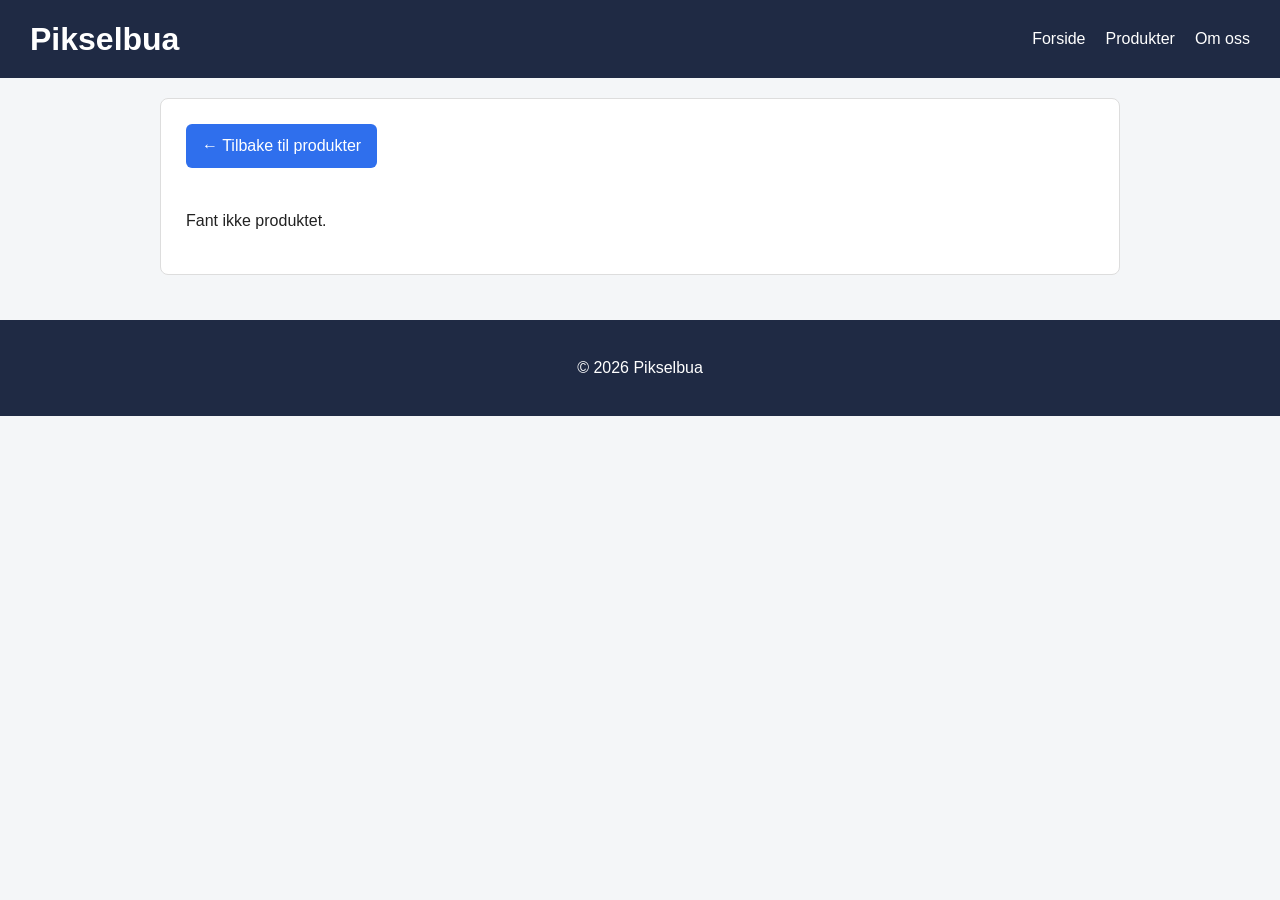
==== produkt.html @ 4d8a6fea "RAM" ====
<!DOCTYPE html>
<html lang="no">
<head>
    <meta charset="UTF-8">
    <meta name="viewport" content="width=device-width, initial-scale=1.0">
    <title>Produktdetaljer – Pikselbua</title>
    <link rel="stylesheet" href="style.css">
</head>
<body>

    <header>
        <h1>Pikselbua</h1>
        <nav>
            <a href="index.html#forside">Forside</a>
            <a href="index.html#produkter">Produkter</a>
            <a href="index.html#om-oss">Om oss</a>
        </nav>
    </header>

    <main>
        <section id="produktdetalj">
            <a href="index.html#produkter" class="knapp-lenke">&larr; Tilbake til produkter</a>
            <div id="produktVisning"></div>
        </section>
    </main>

    <footer>
        <p>&copy; 2026 Pikselbua</p>
    </footer>

    <script src="produkt.js"></script>
</body>
</html>
---- style.css ----
* {
    box-sizing: border-box;
}

body {
    margin: 0;
    font-family: Arial, Helvetica, sans-serif;
    background-color: #f4f6f8;
    color: #222;
    line-height: 1.5;
}

h1, h2, h3 {
    margin-top: 0;
}

header {
    background-color: #1f2a44;
    color: white;
    padding: 15px 30px;
    display: flex;
    justify-content: space-between;
    align-items: center;
    flex-wrap: wrap;
    gap: 10px;
}

header h1 {
    margin: 0;
}

nav {
    display: flex;
    gap: 20px;
    flex-wrap: wrap;
}

nav a {
    color: white;
    text-decoration: none;
}

nav a:hover {
    text-decoration: underline;
}

main {
    max-width: 1000px;
    margin: 0 auto;
    padding: 20px;
}

section {
    background-color: white;
    padding: 25px;
    margin-bottom: 25px;
    border-radius: 8px;
    border: 1px solid #ddd;
}

#forside {
    background-color: #e8eefc;
    text-align: center;
}

button, .knapp-lenke {
    background-color: #2f6fed;
    color: white;
    border: none;
    padding: 10px 16px;
    border-radius: 6px;
    cursor: pointer;
    font-size: 1rem;
    text-decoration: none;
    display: inline-block;
}

button:hover, .knapp-lenke:hover {
    background-color: #1d54c4;
}

.verktoy {
    display: flex;
    flex-wrap: wrap;
    gap: 10px;
    align-items: center;
    margin-bottom: 20px;
}

.verktoy select, .verktoy input {
    padding: 8px;
    border: 1px solid #aaa;
    border-radius: 4px;
    font-size: 1rem;
}

.produktliste {
    display: grid;
    grid-template-columns: repeat(auto-fill, minmax(220px, 1fr));
    gap: 20px;
}

.produkt {
    display: flex;
    flex-direction: column;
    border: 1px solid #ddd;
    border-radius: 8px;
    padding: 15px;
    background-color: #fafafa;
    text-align: left;
}

a.produkt {
    text-decoration: none;
    color: inherit;
}

.produkt:hover {
    box-shadow: 0 4px 14px rgba(0, 0, 0, 0.12);
}

.produkt img {
    width: 100%;
    height: 140px;
    object-fit: contain;
    margin-bottom: 10px;
    border-radius: 4px;
}

.produkt h3 {
    margin: 0 0 6px;
    font-size: 1.1rem;
    color: #1f2a44;
}

.vurdering {
    margin: 0 0 8px;
    font-size: 0.95rem;
}

.stjerner {
    color: #f5a623;
    letter-spacing: 1px;
}

.antall-vurd {
    color: #777;
}

.spesifikasjoner {
    margin: 0 0 12px;
    padding-left: 18px;
    font-size: 0.9rem;
    color: #444;
}

.prisboks {
    margin-top: auto;
}

.spar {
    display: inline-block;
    background-color: #ffd400;
    color: #1f2a44;
    font-weight: bold;
    padding: 2px 8px;
    border-radius: 3px;
    margin-bottom: 4px;
}

.pris {
    margin: 0;
    font-size: 2rem;
    font-weight: bold;
    color: #1f2a44;
    line-height: 1.1;
}

.forpris {
    margin: 2px 0 0;
    font-size: 0.9rem;
    color: #777;
    text-decoration: line-through;
}

.lagerstatus {
    margin: 10px 0;
    font-size: 0.9rem;
    font-weight: bold;
}

.paa-lager {
    color: #2e7d32;
}

.utsolgt {
    color: #c0392b;
}

#produktdetalj .knapp-lenke {
    margin-bottom: 25px;
}

.produkt-side {
    display: flex;
    gap: 30px;
    flex-wrap: wrap;
    align-items: flex-start;
}

.produkt-side-bilde {
    flex: 1 1 300px;
    max-width: 400px;
}

.produkt-side-bilde img {
    width: 100%;
    border-radius: 8px;
    border: 1px solid #ddd;
    background-color: #fafafa;
    padding: 20px;
}

.produkt-side-info {
    flex: 1 1 300px;
}

.produkt-side-info h2 {
    font-size: 1.8rem;
    color: #1f2a44;
    margin-bottom: 10px;
}

.beskrivelse {
    font-size: 1.05rem;
    line-height: 1.6;
    margin: 15px 0;
    color: #333;
}

footer {
    background-color: #1f2a44;
    color: white;
    text-align: center;
    padding: 20px;
}

@media (max-width: 600px) {
    header {
        flex-direction: column;
        align-items: flex-start;
    }

    main {
        padding: 10px;
    }

    .produktliste {
        grid-template-columns: 1fr;
    }
}
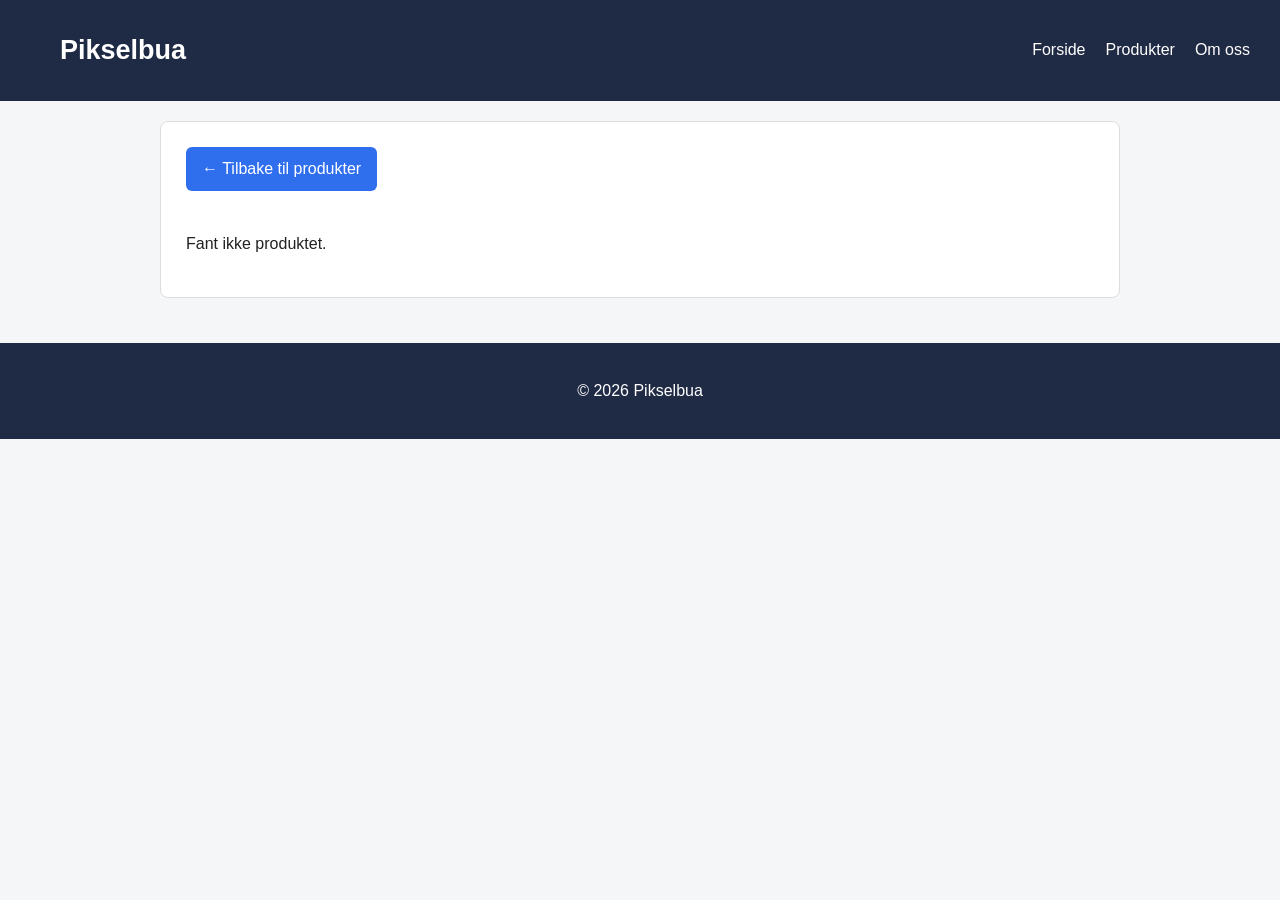
==== commit 5fab0106: "logofix" ====
--- a/produkt.html
+++ b/produkt.html
@@ -9,7 +9,7 @@
 <body>
 
     <header>
-        <h1>Pikselbua</h1>
+        <a href="index.html" id="logo" style="text-decoration: none; color: white; padding: 15px 30px;">Pikselbua</a>
         <nav>
             <a href="index.html#forside">Forside</a>
             <a href="index.html#produkter">Produkter</a>
--- a/style.css
+++ b/style.css
@@ -14,6 +14,13 @@
     margin-top: 0;
 }
 
+#logo {
+    font-size: 3vh;
+    font-weight: bold;
+    color: #1f2a44;
+    text-decoration: none;
+}
+
 header {
     background-color: #1f2a44;
     color: white;
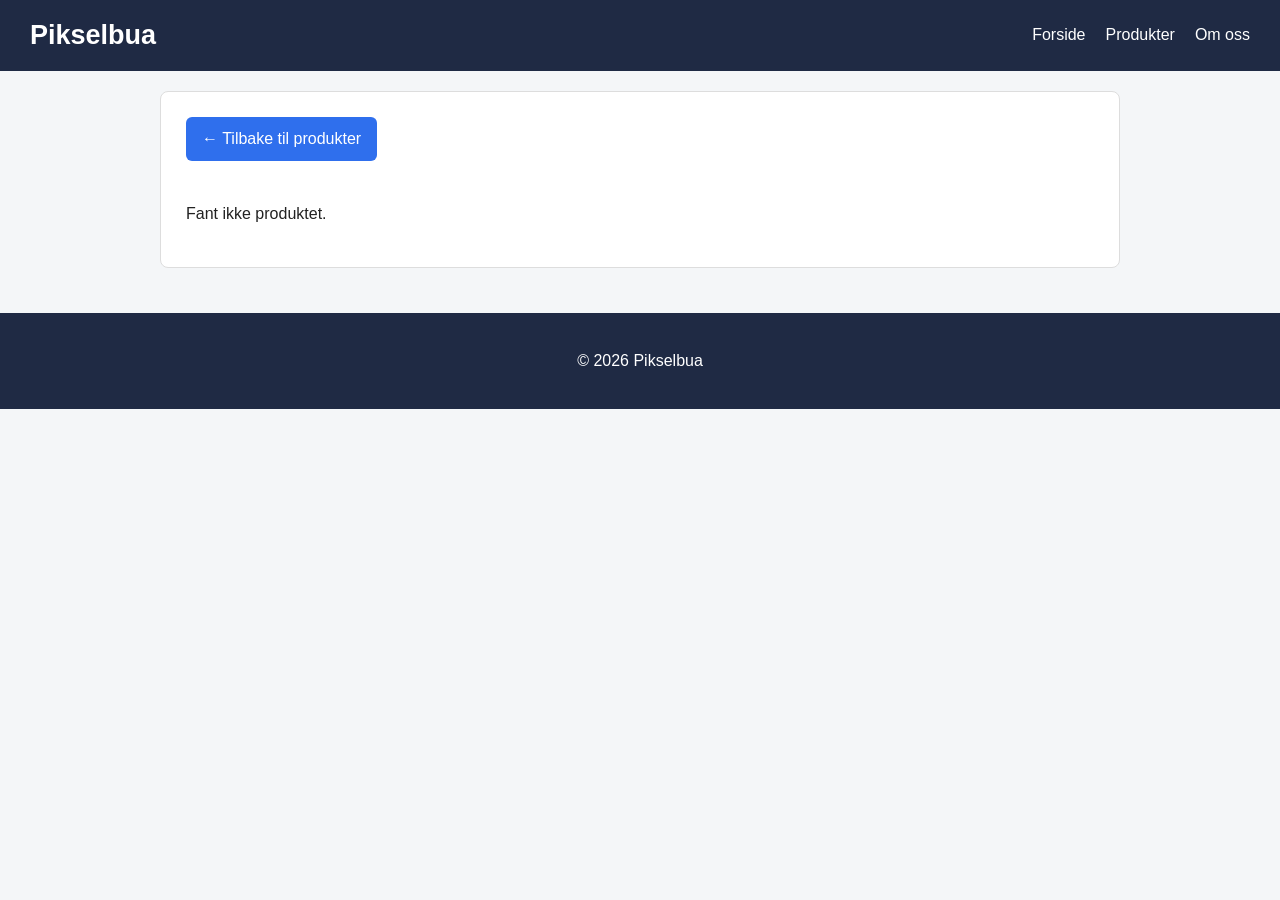
==== commit 6be5c527: "legg til handlekurv, ingen handlekurv" ====
--- a/produkt.html
+++ b/produkt.html
@@ -9,7 +9,7 @@
 <body>
 
     <header>
-        <a href="index.html" id="logo" style="text-decoration: none; color: white; padding: 15px 30px;">Pikselbua</a>
+        <a href="index.html" id="logo">Pikselbua</a>
         <nav>
             <a href="index.html#forside">Forside</a>
             <a href="index.html#produkter">Produkter</a>
@@ -20,7 +20,31 @@
     <main>
         <section id="produktdetalj">
             <a href="index.html#produkter" class="knapp-lenke">&larr; Tilbake til produkter</a>
-            <div id="produktVisning"></div>
+
+            <div id="produktVisning" class="produkt-side">
+                <div class="produkt-side-bilde">
+                    <img id="produktBilde" src="" alt="">
+                </div>
+                <div class="produkt-side-info">
+                    <h2 id="produktNavn"></h2>
+                    <p class="vurdering">
+                        <span id="produktStjerner" class="stjerner"></span>
+                        <span id="produktVurdering"></span>
+                    </p>
+                    <div class="prisboks">
+                        <span id="produktSpar" class="spar"></span>
+                        <p class="pris"><span id="produktPris"></span> kr</p>
+                        <p class="forpris">Før <span id="produktForpris"></span> kr</p>
+                    </div>
+                    <p id="produktLager" class="lagerstatus paa-lager"></p>
+                    <a id="produktKjop" href="#">Legg til i handlekurv</a>
+                    <p id="produktBeskrivelse" class="beskrivelse"></p>
+                    <h3>Spesifikasjoner</h3>
+                    <ul id="produktSpesifikasjoner" class="spesifikasjoner"></ul>
+                </div>
+            </div>
+
+            <p id="ikkeFunnet" style="display: none;">Fant ikke produktet.</p>
         </section>
     </main>
 
--- a/style.css
+++ b/style.css
@@ -5,6 +5,7 @@
 body {
     margin: 0;
     font-family: Arial, Helvetica, sans-serif;
+    font-size: 16px;
     background-color: #f4f6f8;
     color: #222;
     line-height: 1.5;
@@ -17,7 +18,7 @@
 #logo {
     font-size: 3vh;
     font-weight: bold;
-    color: #1f2a44;
+    color: white;
     text-decoration: none;
 }
 
@@ -30,10 +31,6 @@
     align-items: center;
     flex-wrap: wrap;
     gap: 10px;
-}
-
-header h1 {
-    margin: 0;
 }
 
 nav {
@@ -70,19 +67,24 @@
     text-align: center;
 }
 
-button, .knapp-lenke {
+button, .knapp-lenke, #produktKjop {
     background-color: #2f6fed;
     color: white;
     border: none;
     padding: 10px 16px;
     border-radius: 6px;
     cursor: pointer;
-    font-size: 1rem;
+    font-size: 16px;
     text-decoration: none;
     display: inline-block;
 }
 
-button:hover, .knapp-lenke:hover {
+#produktKjop {
+    margin-top: 2vh;
+    margin-bottom: 2vh;
+}
+
+button:hover, .knapp-lenke:hover, #produktKjop:hover {
     background-color: #1d54c4;
 }
 
@@ -98,16 +100,17 @@
     padding: 8px;
     border: 1px solid #aaa;
     border-radius: 4px;
-    font-size: 1rem;
+    font-size: 16px;
 }
 
 .produktliste {
-    display: grid;
-    grid-template-columns: repeat(auto-fill, minmax(220px, 1fr));
+    display: flex;
+    flex-wrap: wrap;
     gap: 20px;
 }
 
 .produkt {
+    width: 220px;
     display: flex;
     flex-direction: column;
     border: 1px solid #ddd;
@@ -123,7 +126,7 @@
 }
 
 .produkt:hover {
-    box-shadow: 0 4px 14px rgba(0, 0, 0, 0.12);
+    box-shadow: 0px 4px 8px #ccc;
 }
 
 .produkt img {
@@ -136,13 +139,13 @@
 
 .produkt h3 {
     margin: 0 0 6px;
-    font-size: 1.1rem;
+    font-size: 18px;
     color: #1f2a44;
 }
 
 .vurdering {
     margin: 0 0 8px;
-    font-size: 0.95rem;
+    font-size: 14px;
 }
 
 .stjerner {
@@ -157,12 +160,20 @@
 .spesifikasjoner {
     margin: 0 0 12px;
     padding-left: 18px;
-    font-size: 0.9rem;
+    font-size: 14px;
     color: #444;
+}
+
+.spesifikasjoner li {
+    margin-bottom: 6px;
 }
 
 .prisboks {
     margin-top: auto;
+}
+
+.produkt-side-info .prisboks {
+    margin: 15px 0;
 }
 
 .spar {
@@ -177,7 +188,7 @@
 
 .pris {
     margin: 0;
-    font-size: 2rem;
+    font-size: 30px;
     font-weight: bold;
     color: #1f2a44;
     line-height: 1.1;
@@ -185,14 +196,14 @@
 
 .forpris {
     margin: 2px 0 0;
-    font-size: 0.9rem;
+    font-size: 14px;
     color: #777;
     text-decoration: line-through;
 }
 
 .lagerstatus {
     margin: 10px 0;
-    font-size: 0.9rem;
+    font-size: 14px;
     font-weight: bold;
 }
 
@@ -216,31 +227,42 @@
 }
 
 .produkt-side-bilde {
-    flex: 1 1 300px;
-    max-width: 400px;
+    width: 350px;
+    max-width: 100%;
 }
 
 .produkt-side-bilde img {
     width: 100%;
+    height: auto;
+    max-height: 350px;
+    object-fit: contain;
     border-radius: 8px;
     border: 1px solid #ddd;
     background-color: #fafafa;
     padding: 20px;
+    display: block;
 }
 
 .produkt-side-info {
-    flex: 1 1 300px;
+    flex: 1;
+    min-width: 280px;
 }
 
 .produkt-side-info h2 {
-    font-size: 1.8rem;
+    font-size: 28px;
     color: #1f2a44;
     margin-bottom: 10px;
 }
 
+.produkt-side-info h3 {
+    margin: 20px 0 10px 0;
+    font-size: 18px;
+    color: #1f2a44;
+}
+
 .beskrivelse {
-    font-size: 1.05rem;
-    line-height: 1.6;
+    font-size: 16px;
+    line-height: 1.5;
     margin: 15px 0;
     color: #333;
 }
@@ -262,7 +284,12 @@
         padding: 10px;
     }
 
-    .produktliste {
-        grid-template-columns: 1fr;
+    .produkt {
+        width: 100%;
+    }
+
+    .produkt-side-bilde,
+    .produkt-side-info {
+        width: 100%;
     }
 }
